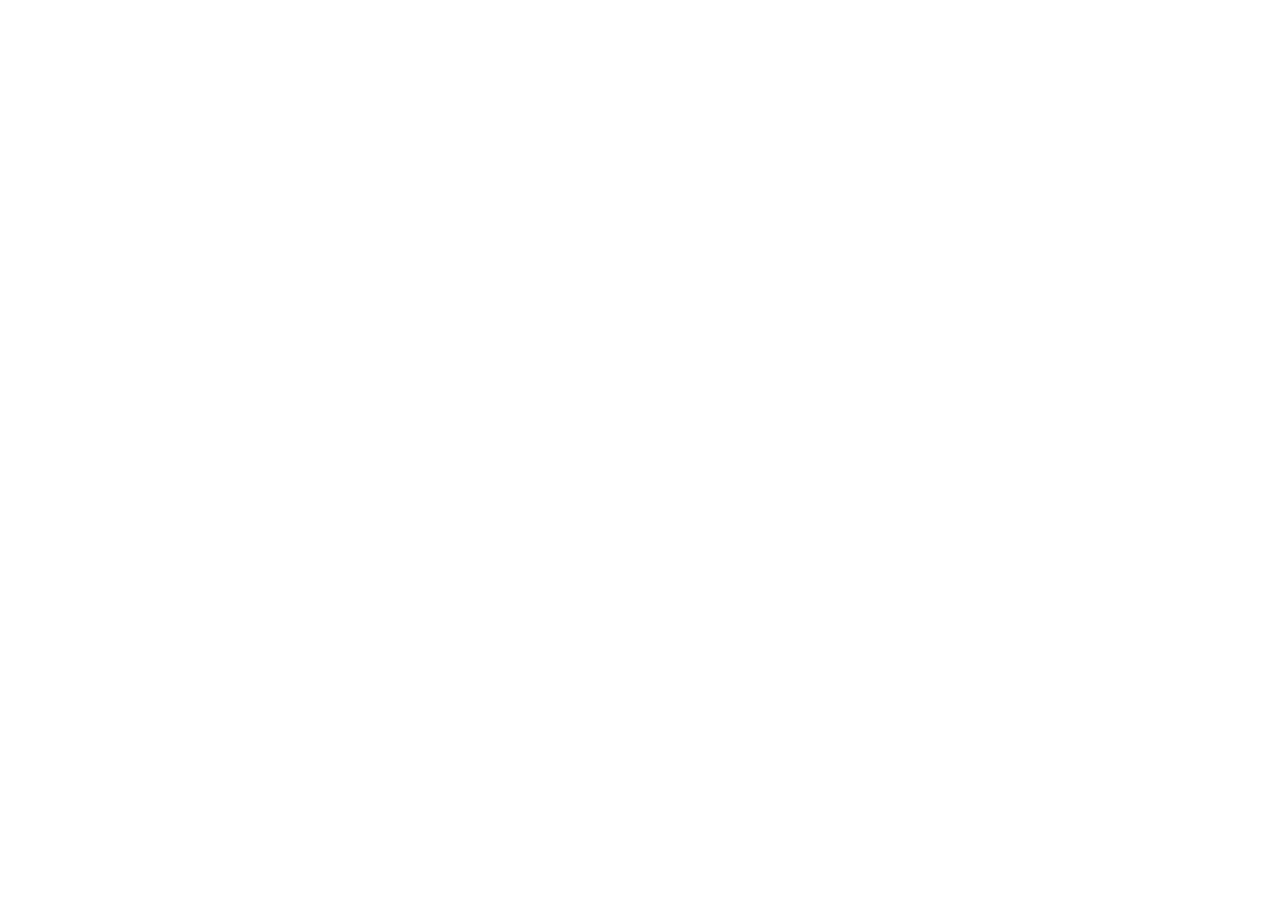
==== index.html @ eb5dbd22 "Add files via upload" ====
<!DOCTYPE html>
<html lang="en">

<head>
    <meta charset="UTF-8">
    <meta name="viewport" content="width=device-width, initial-scale=1.0">
    <title>tercera estructura</title>
    <link rel="stylesheet" href="css/estilos.css">
</head>

<body>

    <!--(header)+(nav)+(#principal>(article)*3)+(#secundario>(article)*2)+footer-->

    <header></header>

    <nav class="general"></nav>

    <section id="principal">
        <article></article>
        <article></article>
        <article></article>
    </section>

    <section id="secundario">
        <article></article>
        <article></article>
    </section>

    <footer></footer>

</body>

</html>
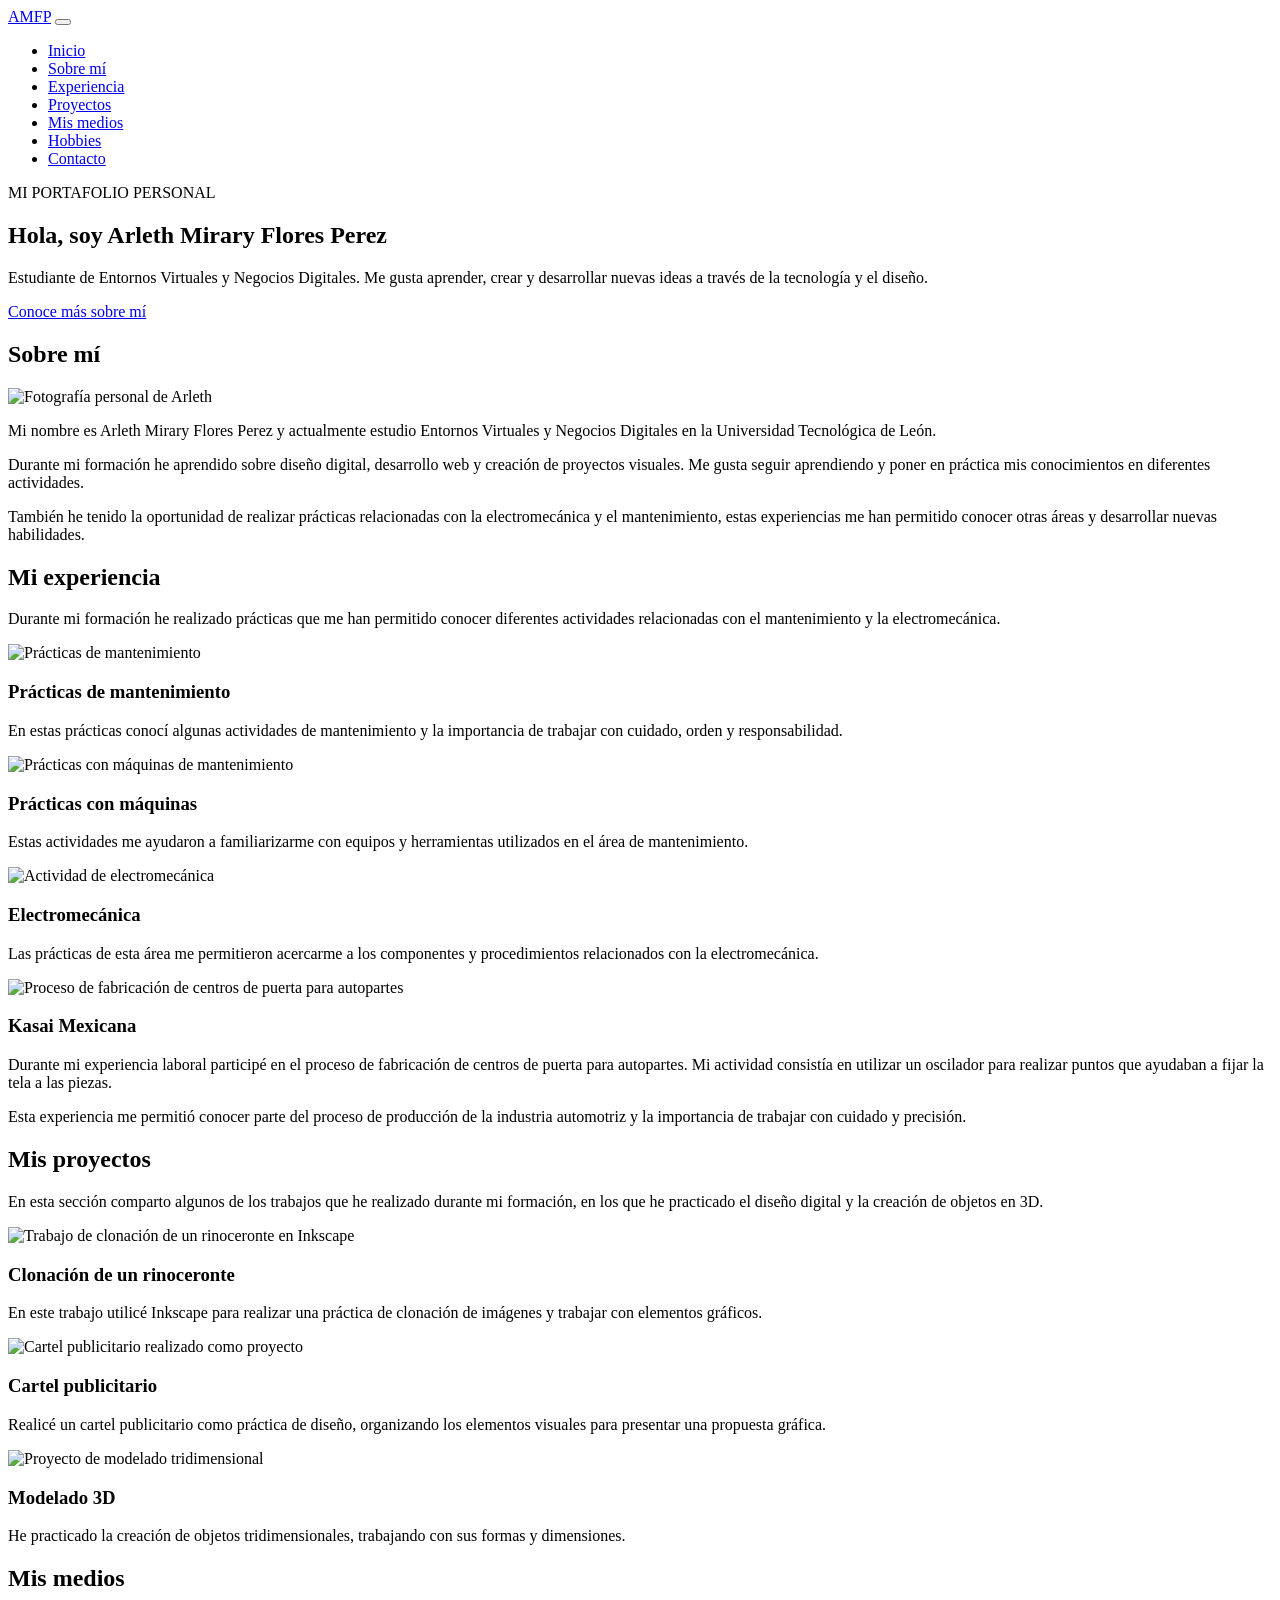
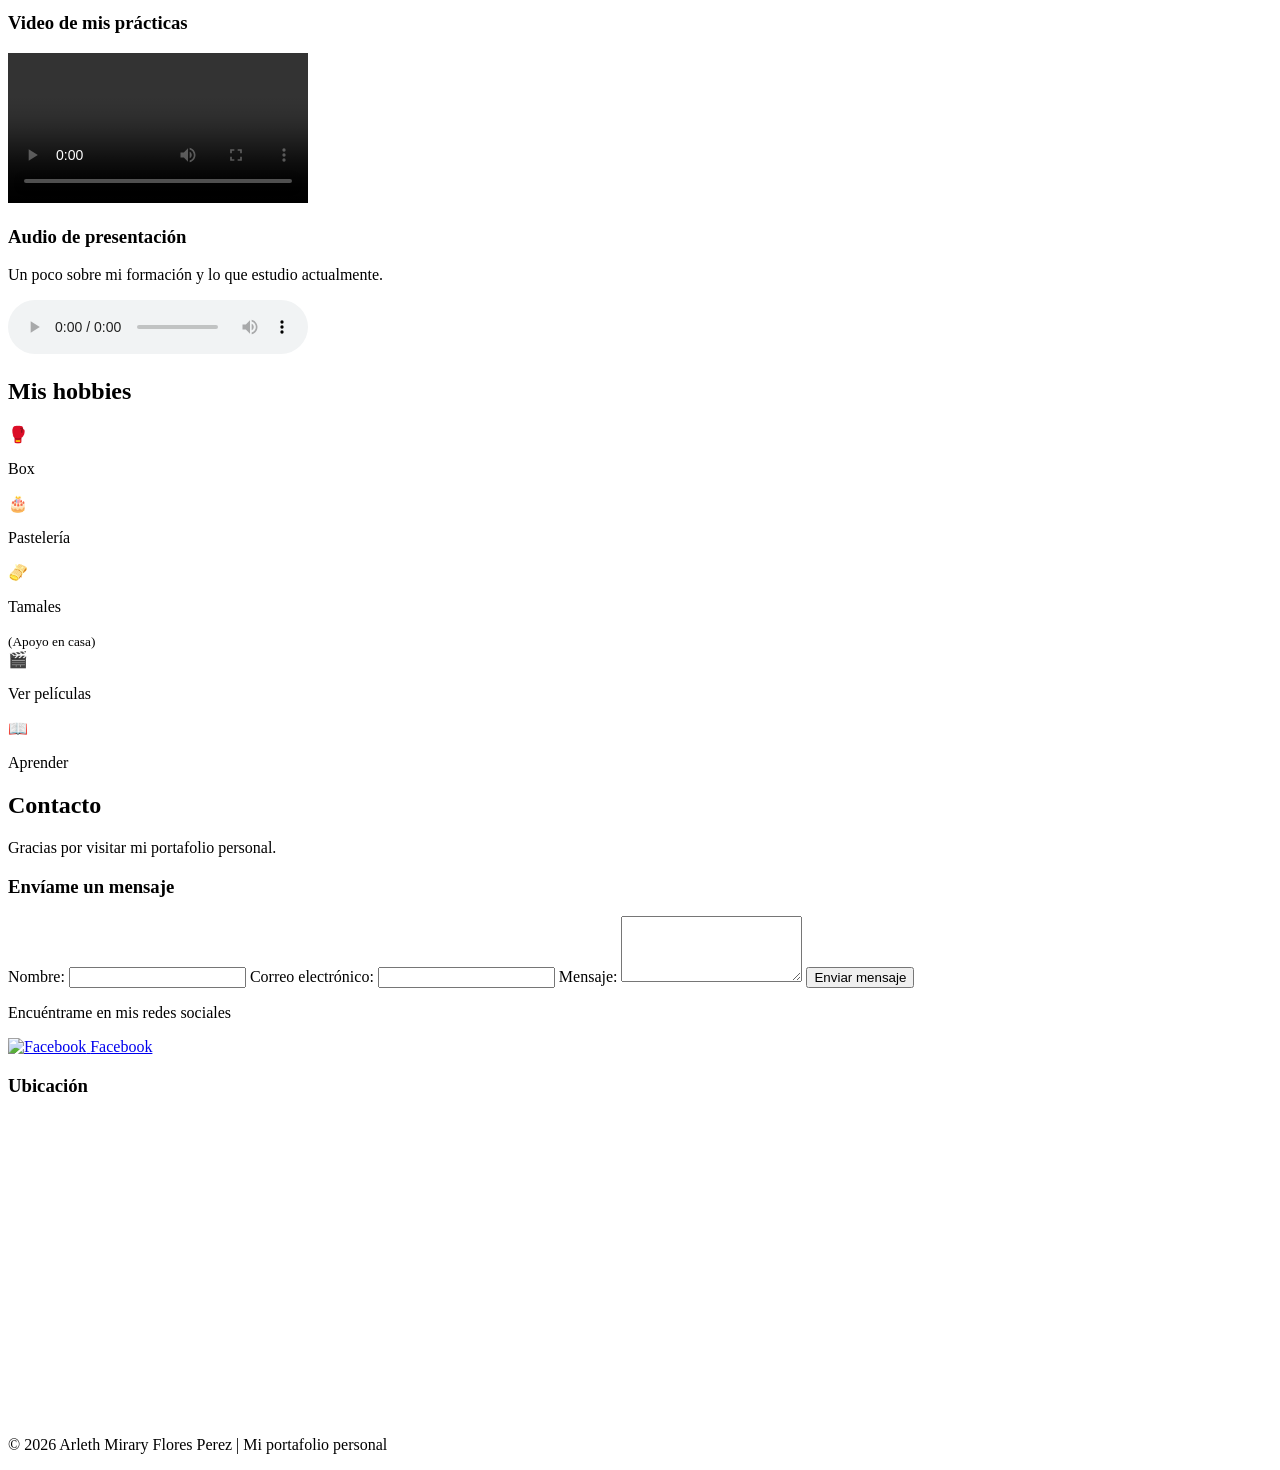
==== commit fb8c0729: "Add files via upload" ====
--- a/index.html
+++ b/index.html
@@ -1,34 +1,370 @@
 <!DOCTYPE html>
-<html lang="en">
-
+<html lang="es">
 <head>
     <meta charset="UTF-8">
+
     <meta name="viewport" content="width=device-width, initial-scale=1.0">
-    <title>tercera estructura</title>
+    <title>Mi Portafolio | AMFP</title>
+
+    <link rel="stylesheet" href="css/bootstrap.min.css">
     <link rel="stylesheet" href="css/estilos.css">
+    <link rel="shortcut icon" href="imagenes/PANTERA.jpg" type="image/x-icon">
 </head>
-
 <body>
-
-    <!--(header)+(nav)+(#principal>(article)*3)+(#secundario>(article)*2)+footer-->
-
-    <header></header>
-
-    <nav class="general"></nav>
-
-    <section id="principal">
-        <article></article>
-        <article></article>
-        <article></article>
+    <!-- Menú de navegación -->
+    <header>
+        <nav class="navbar navbar-expand-lg menu">
+            <div class="container">
+                <a class="navbar-brand marca" href="#inicio">AMFP</a>
+
+                <button class="navbar-toggler" type="button"
+                    data-bs-toggle="collapse" data-bs-target="#menuPrincipal">
+                    <span class="navbar-toggler-icon"></span>
+                </button>
+
+                <div class="collapse navbar-collapse" id="menuPrincipal">
+                    <ul class="navbar-nav ms-auto">
+                        <li class="nav-item">
+                            <a class="nav-link" href="#inicio">Inicio</a>
+                        </li>
+                        <li class="nav-item">
+                            <a class="nav-link" href="#sobre-mi">Sobre mí</a>
+                        </li>
+                        <li class="nav-item">
+                            <a class="nav-link" href="#experiencia">Experiencia</a>
+                        </li>
+                        <li class="nav-item">
+                            <a class="nav-link" href="#proyectos">Proyectos</a>
+                        </li>
+                        <li class="nav-item">
+                            <a class="nav-link" href="#medios">Mis medios</a>
+                        </li>
+                        <li class="nav-item">
+                            <a class="nav-link" href="#hobbies">Hobbies</a>
+                        </li>
+                        <li class="nav-item">
+                            <a class="nav-link" href="#contacto">Contacto</a>
+                        </li>
+                    </ul>
+                </div>
+            </div>
+        </nav>
+    </header>
+
+    <!-- Portada principal -->
+    <main>
+        <section id="inicio" class="portada">
+            <div class="contenido-portada">
+                <p class="subtitulo">MI PORTAFOLIO PERSONAL</p>
+
+                <h1>Hola, soy <span>Arleth Mirary Flores Perez</span></h1>
+
+                <p class="descripcion">
+                    Estudiante de Entornos Virtuales y Negocios Digitales.
+                    Me gusta aprender, crear y desarrollar nuevas ideas
+                    a través de la tecnología y el diseño.
+                </p>
+
+                <a href="#sobre-mi" class="boton">Conoce más sobre mí</a>
+            </div>
+        </section>
+        
+<section id="sobre-mi" class="seccion sobre-mi">
+    <h2>Sobre mí</h2>
+    <div class="contenido-sobre-mi">
+        <div class="foto-sobre-mi">
+            <img src="Imagenes/Mi fotografia.jpg" alt="Fotografía personal de Arleth">
+        </div>
+
+        <div class="texto-sobre-mi">
+            <p>
+                Mi nombre es Arleth Mirary Flores Perez y actualmente estudio
+                Entornos Virtuales y Negocios Digitales en la
+                Universidad Tecnológica de León.
+            </p>
+
+            <p>
+                Durante mi formación he aprendido sobre diseño digital,
+                desarrollo web y creación de proyectos visuales.
+                Me gusta seguir aprendiendo y poner en práctica mis
+                conocimientos en diferentes actividades.
+            </p>
+
+            <p>
+                También he tenido la oportunidad de realizar prácticas
+                relacionadas con la electromecánica y el mantenimiento, estas experiencias me han permitido conocer otras áreas
+                y desarrollar nuevas habilidades.
+            </p>
+
+        </div>
+
+    </div>
+
+</section>
+
+        
+<section id="experiencia" class="seccion experiencia">
+
+    <h2>Mi experiencia</h2>
+
+    <p class="introduccion">
+        Durante mi formación he realizado prácticas que me han
+        permitido conocer diferentes actividades relacionadas con
+        el mantenimiento y la electromecánica.
+    </p>
+
+    <div class="contenedor-experiencias">
+
+        <article class="tarjeta-experiencia">
+            <img src="Imagenes/Practicas Mantenimiento.jpg"
+                 alt="Prácticas de mantenimiento">
+
+            <div class="detalle-experiencia">
+                <h3>Prácticas de mantenimiento</h3>
+
+                <p>
+                    En estas prácticas conocí algunas actividades
+                    de mantenimiento y la importancia de trabajar
+                    con cuidado, orden y responsabilidad.
+                </p>
+            </div>
+        </article>
+
+        <article class="tarjeta-experiencia">
+            <img src="Imagenes/Practicas Maquinas Mtto.jpg"
+                 alt="Prácticas con máquinas de mantenimiento">
+
+            <div class="detalle-experiencia">
+                <h3>Prácticas con máquinas</h3>
+
+                <p>
+                    Estas actividades me ayudaron a familiarizarme
+                    con equipos y herramientas utilizados en el área
+                    de mantenimiento.
+                </p>
+            </div>
+        </article>
+
+        <article class="tarjeta-experiencia">
+            <img src="Imagenes/Electromecanica Piston.jpg"
+                 alt="Actividad de electromecánica">
+
+            <div class="detalle-experiencia">
+                <h3>Electromecánica</h3>
+
+                <p>
+                    Las prácticas de esta área me permitieron
+                    acercarme a los componentes y procedimientos
+                    relacionados con la electromecánica.
+                </p>
+            </div>
+        </article>
+        
+<article class="tarjeta-experiencia">
+    <img src="Imagenes/Kasai Trabajo Autopartes.jpg"
+         alt="Proceso de fabricación de centros de puerta para autopartes">
+
+    <div class="detalle-experiencia">
+        <h3>Kasai Mexicana</h3>
+
+        <p>
+            Durante mi experiencia laboral participé en el proceso
+            de fabricación de centros de puerta para autopartes.
+            Mi actividad consistía en utilizar un oscilador para
+            realizar puntos que ayudaban a fijar la tela a las piezas.
+        </p>
+
+        <p>
+            Esta experiencia me permitió conocer parte del proceso
+            de producción de la industria automotriz y la importancia
+            de trabajar con cuidado y precisión.
+        </p>
+    </div>
+</article>
+    </div>
+
+</section>
+        
+<section id="proyectos" class="seccion proyectos">
+
+    <h2>Mis proyectos</h2>
+
+    <p class="introduccion-proyectos">
+        En esta sección comparto algunos de los trabajos que he
+        realizado durante mi formación, en los que he practicado
+        el diseño digital y la creación de objetos en 3D.
+    </p>
+
+    <div class="contenedor-proyectos">
+
+        <article class="tarjeta-proyecto">
+            <img src="Imagenes/Inkscape Clonacion.jpg"
+                 alt="Trabajo de clonación de un rinoceronte en Inkscape">
+
+            <div class="detalle-proyecto">
+                <h3>Clonación de un rinoceronte</h3>
+
+                <p>
+                    En este trabajo utilicé Inkscape para realizar
+                    una práctica de clonación de imágenes y trabajar
+                    con elementos gráficos.
+                </p>
+            </div>
+        </article>
+
+        <article class="tarjeta-proyecto">
+            <img src="Imagenes/Cartel publicitario..jpg"
+                 alt="Cartel publicitario realizado como proyecto">
+
+            <div class="detalle-proyecto">
+                <h3>Cartel publicitario</h3>
+
+                <p>
+                    Realicé un cartel publicitario como práctica
+                    de diseño, organizando los elementos visuales
+                    para presentar una propuesta gráfica.
+                </p>
+            </div>
+        </article>
+
+        <article class="tarjeta-proyecto">
+            <img src="Imagenes/Modelado 3D.png"
+                 alt="Proyecto de modelado tridimensional">
+
+            <div class="detalle-proyecto">
+                <h3>Modelado 3D</h3>
+
+                <p>
+                    He practicado la creación de objetos
+                    tridimensionales, trabajando con sus formas
+                    y dimensiones.
+                </p>
+            </div>
+        </article>
+
+    </div>
+
+</section>
+
+
+    <section id="medios" class="seccion medios">
+        <h2>Mis medios</h2>
+
+        <div class="contenedor-medios">
+
+            <div class="medio">
+                <h3>Video de mis prácticas</h3>
+                <video controls>
+                    <source src="Videos/Soldadura.mp4" type="video/mp4">
+                </video>
+            </div>
+
+            <div class="medio">
+                <h3>Audio de presentación</h3>
+                <p>Un poco sobre mi formación y lo que estudio actualmente.</p>
+                <audio controls>
+                    <source src="Audios/Audio.mp3" type="audio/mpeg">
+
+                </audio>
+            </div>
+
+        </div>
     </section>
-
-    <section id="secundario">
-        <article></article>
-        <article></article>
-    </section>
-
-    <footer></footer>
+       
+<section id="hobbies" class="seccion hobbies">
+
+    <h2>Mis hobbies</h2>
+
+    <div class="lista-hobbies">
+
+        <div class="hobby">
+            <span>🥊</span>
+            <p>Box</p>
+        </div>
+
+        <div class="hobby">
+            <span>🎂</span>
+            <p>Pastelería</p>
+        </div>
+
+        <div class="hobby">
+            <span>🫔</span>
+            <p>Tamales</p>
+            <small>(Apoyo en casa)</small>
+        </div>
+
+        
+        <div class="hobby">
+           <span>🎬</span>
+        <p>Ver películas</p>
+        </div>
+
+
+        <div class="hobby">
+            <span>📖</span>
+            <p>Aprender</p>
+        </div>
+
+    </div>
+
+</section>
+
+        <section id="contacto" class="seccion pagina-contacto">
+    <h2>Contacto</h2>
+    <p>Gracias por visitar mi portafolio personal.</p>
+
+    <div class="contenedor-contacto">
+
+        <div class="columna-contacto">
+            <h3>Envíame un mensaje</h3>
+
+            <form class="formulario-contacto" action="#" method="get">
+                <label for="nombre-inicio">Nombre:</label>
+                <input class="form-control" type="text"
+                    id="nombre-inicio" name="nombre" required>
+
+                <label for="correo-inicio">Correo electrónico:</label>
+                <input class="form-control" type="email"
+                    id="correo-inicio" name="correo" required>
+
+                <label for="mensaje-inicio">Mensaje:</label>
+                <textarea class="form-control" id="mensaje-inicio"
+                    name="mensaje" rows="4" required></textarea>
+
+                <button class="btn btn-warning mt-3" type="submit">
+                    Enviar mensaje
+                </button>
+            </form>
+        </div>
+        <div class="redes-sociales">
+    <p>Encuéntrame en mis redes sociales</p>
+
+
+    <a href="https://www.facebook.com/share/1Fpz6fNwhy/"
+       target="_blank"
+       rel="noopener noreferrer"
+       class="facebook-link">
+
+        <img src="https://cdn.simpleicons.org/facebook/1877F2"
+             alt="Facebook"
+             width="40">
+
+        <span>Facebook</span>
+    </a>
+</div>
+
+        <div class="columna-ubicacion">
+            <h3>Ubicación</h3>
+            <iframe src="https://www.google.com/maps/embed?pb=!1m18!1m12!1m3!1d1417.5770392058664!2d-101.6653869540762!3d21.08254672862502!2m3!1f0!2f0!3f0!3m2!1i1024!2i768!4f13.1!3m3!1m2!1s0x842bbfcde8ad96e1%3A0xa1668ea89258ce39!2sStiva%20Le%C3%B3n%20Industrial%20Park!5e0!3m2!1ses!2smx!4v1792972272350!5m2!1ses!2smx" width="400" height="300" style="border:0;" allowfullscreen="" loading="lazy" referrerpolicy="strict-origin-when-cross-origin"></iframe>
+        </div>
+    </div>
+</section>
+
+    <footer>
+        <p>© 2026 Arleth Mirary Flores Perez | Mi portafolio personal</p>
+    </footer>
+
+    <script src="Js/bootstrap.bundle.min.js"></script>
 
 </body>
-
 </html>
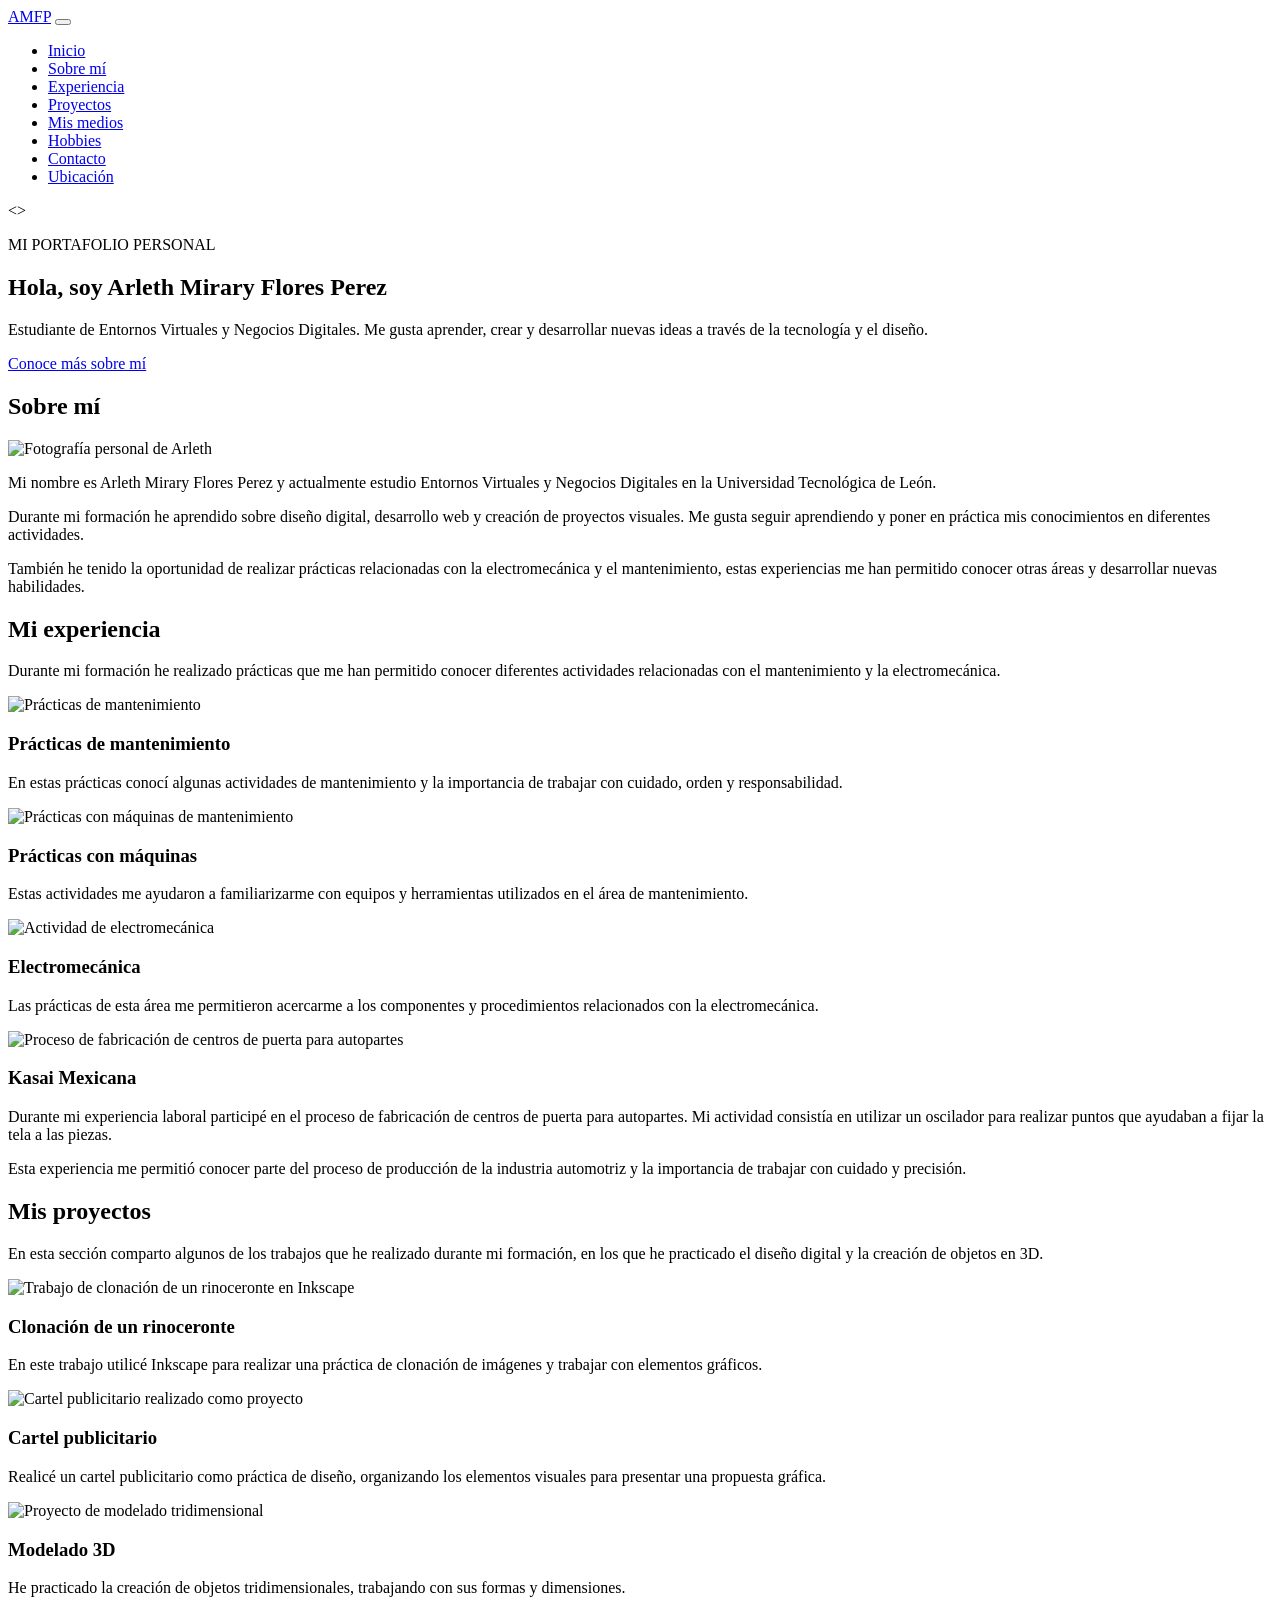
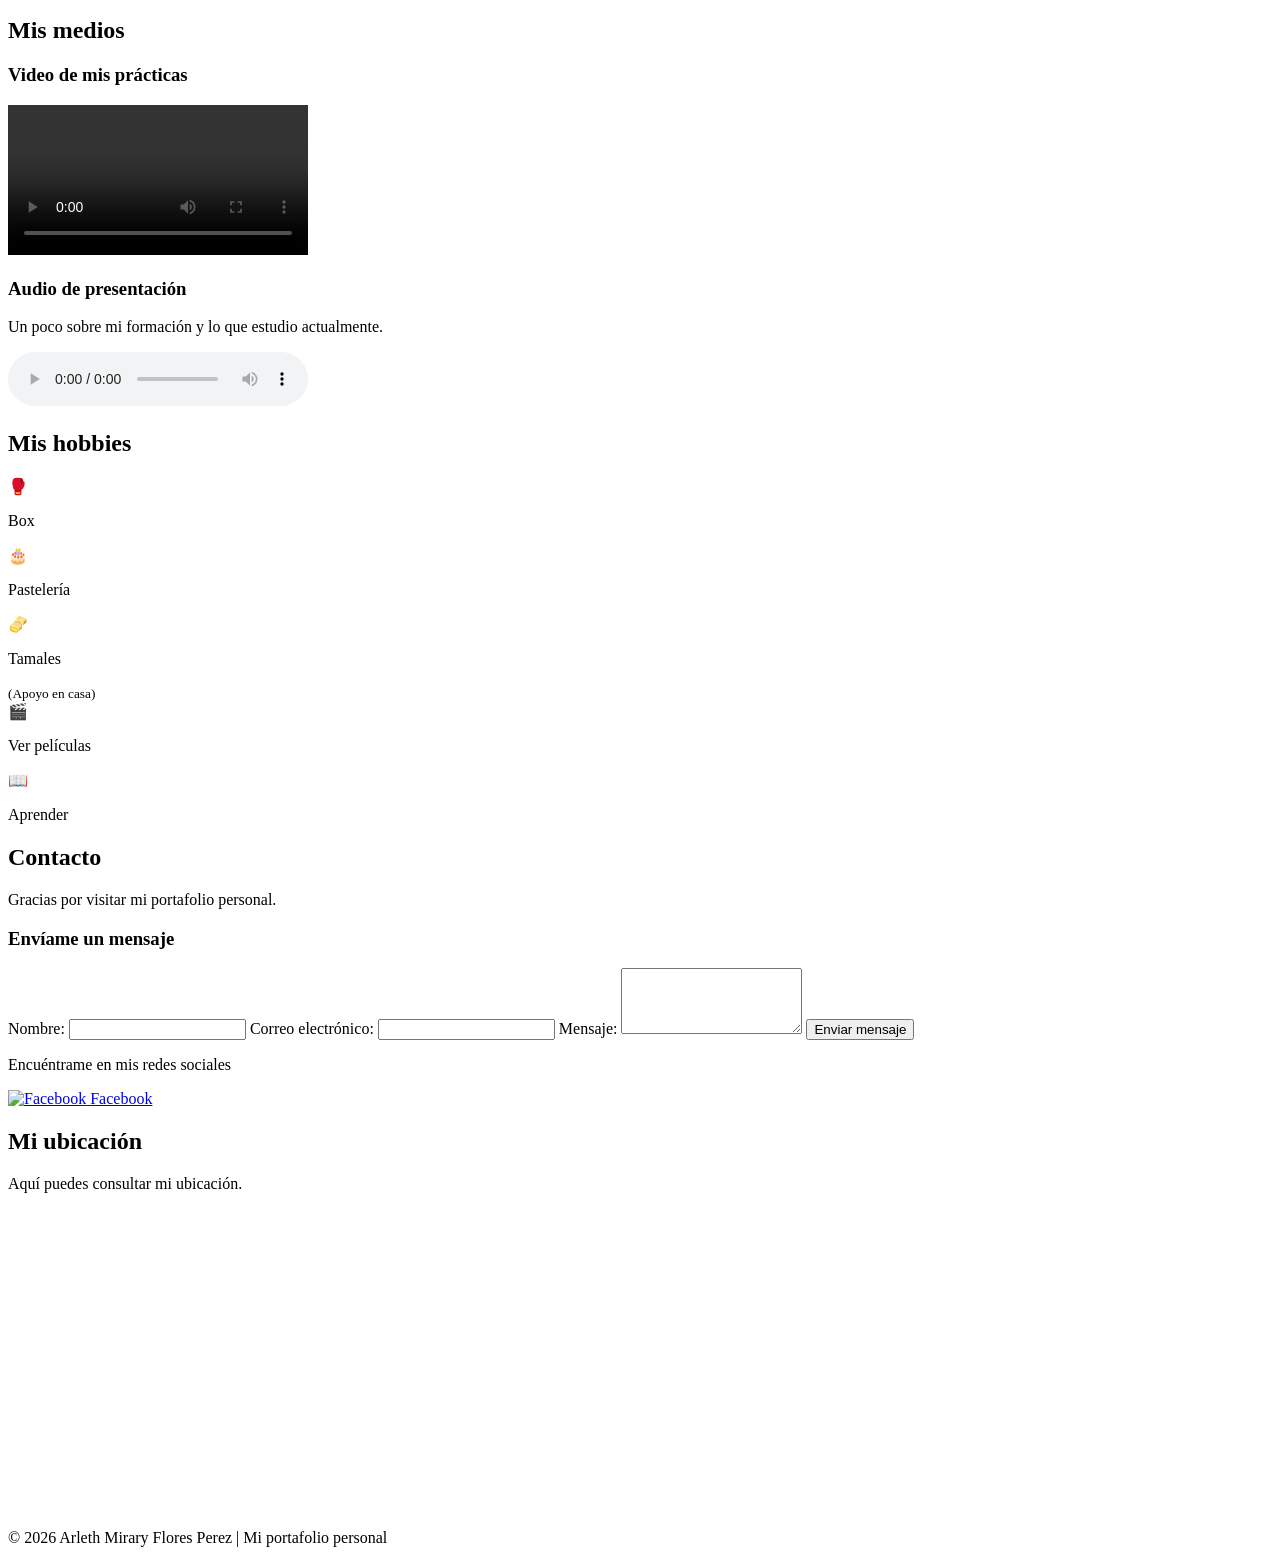
==== commit 0e56f9d8: "Add files via upload" ====
--- a/index.html
+++ b/index.html
@@ -45,6 +45,9 @@
                         <li class="nav-item">
                             <a class="nav-link" href="#contacto">Contacto</a>
                         </li>
+                         <li class="nav-item">
+                            <a class="nav-link" href="#ubicacion">Ubicación</a>
+                        </li>
                     </ul>
                 </div>
             </div>
@@ -52,7 +55,7 @@
     </header>
 
     <!-- Portada principal -->
-    <main>
+    <>
         <section id="inicio" class="portada">
             <div class="contenido-portada">
                 <p class="subtitulo">MI PORTAFOLIO PERSONAL</p>
@@ -309,11 +312,11 @@
 
 </section>
 
-        <section id="contacto" class="seccion pagina-contacto">
+<section id="contacto" class="seccion pagina-contacto">
     <h2>Contacto</h2>
     <p>Gracias por visitar mi portafolio personal.</p>
 
-    <div class="contenedor-contacto">
+    <section class="contenedor-contacto">
 
         <div class="columna-contacto">
             <h3>Envíame un mensaje</h3>
@@ -352,9 +355,13 @@
         <span>Facebook</span>
     </a>
 </div>
-
+    </section>
+
+    <section id="ubicacion">
+    <h2>Mi ubicación</h2>
+    <p>Aquí puedes consultar mi ubicación.</p>
+</section>
         <div class="columna-ubicacion">
-            <h3>Ubicación</h3>
             <iframe src="https://www.google.com/maps/embed?pb=!1m18!1m12!1m3!1d1417.5770392058664!2d-101.6653869540762!3d21.08254672862502!2m3!1f0!2f0!3f0!3m2!1i1024!2i768!4f13.1!3m3!1m2!1s0x842bbfcde8ad96e1%3A0xa1668ea89258ce39!2sStiva%20Le%C3%B3n%20Industrial%20Park!5e0!3m2!1ses!2smx!4v1792972272350!5m2!1ses!2smx" width="400" height="300" style="border:0;" allowfullscreen="" loading="lazy" referrerpolicy="strict-origin-when-cross-origin"></iframe>
         </div>
     </div>
@@ -367,4 +374,5 @@
     <script src="Js/bootstrap.bundle.min.js"></script>
 
 </body>
-</html>+</html>
+</section>
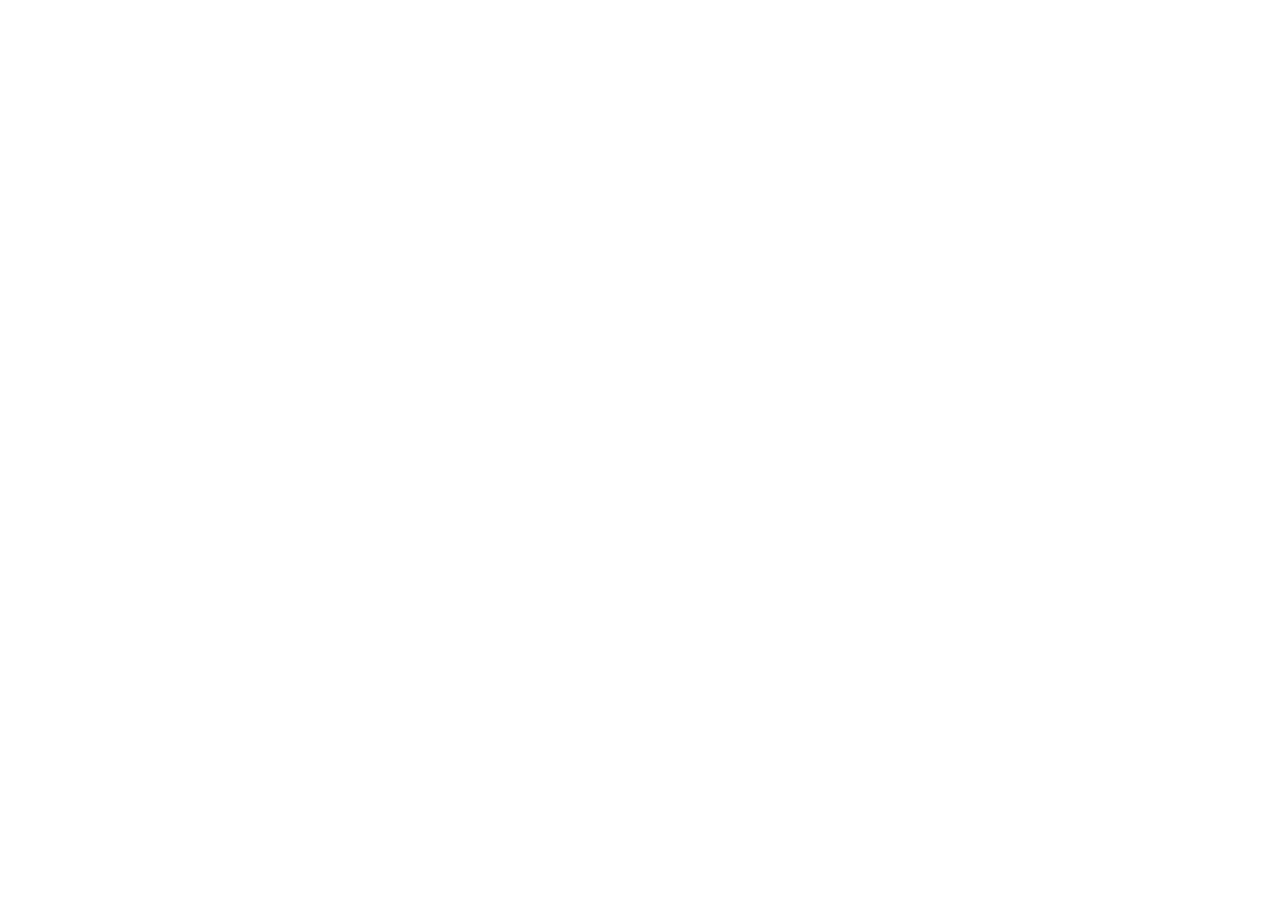
==== commit 4744c732: "Add files via upload" ====
--- a/index.html
+++ b/index.html
@@ -1,378 +1,58 @@
 <!DOCTYPE html>
 <html lang="es">
+
 <head>
     <meta charset="UTF-8">
+    <meta name="viewport" content="width=device-width, initial-scale=1.0">
+    <title>Winnie Pooh</title>
+    <link rel="stylesheet" href="css/estilos.css">
+</head>
 
-    <meta name="viewport" content="width=device-width, initial-scale=1.0">
-    <title>Mi Portafolio | AMFP</title>
+<body>
 
-    <link rel="stylesheet" href="css/bootstrap.min.css">
-    <link rel="stylesheet" href="css/estilos.css">
-    <link rel="shortcut icon" href="imagenes/PANTERA.jpg" type="image/x-icon">
-</head>
-<body>
-    <!-- Menú de navegación -->
-    <header>
-        <nav class="navbar navbar-expand-lg menu">
-            <div class="container">
-                <a class="navbar-brand marca" href="#inicio">AMFP</a>
+    <div class="pooh">
 
-                <button class="navbar-toggler" type="button"
-                    data-bs-toggle="collapse" data-bs-target="#menuPrincipal">
-                    <span class="navbar-toggler-icon"></span>
-                </button>
+        <!-- OREJAS -->
+        <div class="oreja izquierda"></div>
+        <div class="oreja derecha"></div>
 
-                <div class="collapse navbar-collapse" id="menuPrincipal">
-                    <ul class="navbar-nav ms-auto">
-                        <li class="nav-item">
-                            <a class="nav-link" href="#inicio">Inicio</a>
-                        </li>
-                        <li class="nav-item">
-                            <a class="nav-link" href="#sobre-mi">Sobre mí</a>
-                        </li>
-                        <li class="nav-item">
-                            <a class="nav-link" href="#experiencia">Experiencia</a>
-                        </li>
-                        <li class="nav-item">
-                            <a class="nav-link" href="#proyectos">Proyectos</a>
-                        </li>
-                        <li class="nav-item">
-                            <a class="nav-link" href="#medios">Mis medios</a>
-                        </li>
-                        <li class="nav-item">
-                            <a class="nav-link" href="#hobbies">Hobbies</a>
-                        </li>
-                        <li class="nav-item">
-                            <a class="nav-link" href="#contacto">Contacto</a>
-                        </li>
-                         <li class="nav-item">
-                            <a class="nav-link" href="#ubicacion">Ubicación</a>
-                        </li>
-                    </ul>
-                </div>
-            </div>
-        </nav>
-    </header>
+        <!-- CABEZA -->
+        <div class="cabeza"></div>
 
-    <!-- Portada principal -->
-    <>
-        <section id="inicio" class="portada">
-            <div class="contenido-portada">
-                <p class="subtitulo">MI PORTAFOLIO PERSONAL</p>
+        <!-- OJOS -->
+        <div class="ojo izquierdo"></div>
+        <div class="ojo derecho"></div>
 
-                <h1>Hola, soy <span>Arleth Mirary Flores Perez</span></h1>
+        <!-- HOCICO -->
+        <div class="hocico"></div>
+        <div class="nariz"></div>
+        <div class="boca"></div>
 
-                <p class="descripcion">
-                    Estudiante de Entornos Virtuales y Negocios Digitales.
-                    Me gusta aprender, crear y desarrollar nuevas ideas
-                    a través de la tecnología y el diseño.
-                </p>
+        <!-- CUERPO -->
+        <div class="panza"></div>
 
-                <a href="#sobre-mi" class="boton">Conoce más sobre mí</a>
-            </div>
-        </section>
-        
-<section id="sobre-mi" class="seccion sobre-mi">
-    <h2>Sobre mí</h2>
-    <div class="contenido-sobre-mi">
-        <div class="foto-sobre-mi">
-            <img src="Imagenes/Mi fotografia.jpg" alt="Fotografía personal de Arleth">
+        <!-- PIERNAS -->
+        <div class="pierna izquierda"></div>
+        <div class="pierna derecha"></div>
+
+        <!-- PIES -->
+        <div class="pie izquierdo"></div>
+        <div class="pie derecho"></div>
+
+        <!-- BRAZO IZQUIERDO -->
+        <div class="brazo izquierdo">
+            <div class="mano"></div>
         </div>
 
-        <div class="texto-sobre-mi">
-            <p>
-                Mi nombre es Arleth Mirary Flores Perez y actualmente estudio
-                Entornos Virtuales y Negocios Digitales en la
-                Universidad Tecnológica de León.
-            </p>
+        <!-- BRAZO DERECHO ANIMADO -->
+        <div class="brazo derecho">
+            <div class="mano"></div>
+        </div>
 
-            <p>
-                Durante mi formación he aprendido sobre diseño digital,
-                desarrollo web y creación de proyectos visuales.
-                Me gusta seguir aprendiendo y poner en práctica mis
-                conocimientos en diferentes actividades.
-            </p>
-
-            <p>
-                También he tenido la oportunidad de realizar prácticas
-                relacionadas con la electromecánica y el mantenimiento, estas experiencias me han permitido conocer otras áreas
-                y desarrollar nuevas habilidades.
-            </p>
-
-        </div>
+        <!-- CAMISA -->
+        <div class="camisa"></div>
 
     </div>
 
-</section>
-
-        
-<section id="experiencia" class="seccion experiencia">
-
-    <h2>Mi experiencia</h2>
-
-    <p class="introduccion">
-        Durante mi formación he realizado prácticas que me han
-        permitido conocer diferentes actividades relacionadas con
-        el mantenimiento y la electromecánica.
-    </p>
-
-    <div class="contenedor-experiencias">
-
-        <article class="tarjeta-experiencia">
-            <img src="Imagenes/Practicas Mantenimiento.jpg"
-                 alt="Prácticas de mantenimiento">
-
-            <div class="detalle-experiencia">
-                <h3>Prácticas de mantenimiento</h3>
-
-                <p>
-                    En estas prácticas conocí algunas actividades
-                    de mantenimiento y la importancia de trabajar
-                    con cuidado, orden y responsabilidad.
-                </p>
-            </div>
-        </article>
-
-        <article class="tarjeta-experiencia">
-            <img src="Imagenes/Practicas Maquinas Mtto.jpg"
-                 alt="Prácticas con máquinas de mantenimiento">
-
-            <div class="detalle-experiencia">
-                <h3>Prácticas con máquinas</h3>
-
-                <p>
-                    Estas actividades me ayudaron a familiarizarme
-                    con equipos y herramientas utilizados en el área
-                    de mantenimiento.
-                </p>
-            </div>
-        </article>
-
-        <article class="tarjeta-experiencia">
-            <img src="Imagenes/Electromecanica Piston.jpg"
-                 alt="Actividad de electromecánica">
-
-            <div class="detalle-experiencia">
-                <h3>Electromecánica</h3>
-
-                <p>
-                    Las prácticas de esta área me permitieron
-                    acercarme a los componentes y procedimientos
-                    relacionados con la electromecánica.
-                </p>
-            </div>
-        </article>
-        
-<article class="tarjeta-experiencia">
-    <img src="Imagenes/Kasai Trabajo Autopartes.jpg"
-         alt="Proceso de fabricación de centros de puerta para autopartes">
-
-    <div class="detalle-experiencia">
-        <h3>Kasai Mexicana</h3>
-
-        <p>
-            Durante mi experiencia laboral participé en el proceso
-            de fabricación de centros de puerta para autopartes.
-            Mi actividad consistía en utilizar un oscilador para
-            realizar puntos que ayudaban a fijar la tela a las piezas.
-        </p>
-
-        <p>
-            Esta experiencia me permitió conocer parte del proceso
-            de producción de la industria automotriz y la importancia
-            de trabajar con cuidado y precisión.
-        </p>
-    </div>
-</article>
-    </div>
-
-</section>
-        
-<section id="proyectos" class="seccion proyectos">
-
-    <h2>Mis proyectos</h2>
-
-    <p class="introduccion-proyectos">
-        En esta sección comparto algunos de los trabajos que he
-        realizado durante mi formación, en los que he practicado
-        el diseño digital y la creación de objetos en 3D.
-    </p>
-
-    <div class="contenedor-proyectos">
-
-        <article class="tarjeta-proyecto">
-            <img src="Imagenes/Inkscape Clonacion.jpg"
-                 alt="Trabajo de clonación de un rinoceronte en Inkscape">
-
-            <div class="detalle-proyecto">
-                <h3>Clonación de un rinoceronte</h3>
-
-                <p>
-                    En este trabajo utilicé Inkscape para realizar
-                    una práctica de clonación de imágenes y trabajar
-                    con elementos gráficos.
-                </p>
-            </div>
-        </article>
-
-        <article class="tarjeta-proyecto">
-            <img src="Imagenes/Cartel publicitario..jpg"
-                 alt="Cartel publicitario realizado como proyecto">
-
-            <div class="detalle-proyecto">
-                <h3>Cartel publicitario</h3>
-
-                <p>
-                    Realicé un cartel publicitario como práctica
-                    de diseño, organizando los elementos visuales
-                    para presentar una propuesta gráfica.
-                </p>
-            </div>
-        </article>
-
-        <article class="tarjeta-proyecto">
-            <img src="Imagenes/Modelado 3D.png"
-                 alt="Proyecto de modelado tridimensional">
-
-            <div class="detalle-proyecto">
-                <h3>Modelado 3D</h3>
-
-                <p>
-                    He practicado la creación de objetos
-                    tridimensionales, trabajando con sus formas
-                    y dimensiones.
-                </p>
-            </div>
-        </article>
-
-    </div>
-
-</section>
-
-
-    <section id="medios" class="seccion medios">
-        <h2>Mis medios</h2>
-
-        <div class="contenedor-medios">
-
-            <div class="medio">
-                <h3>Video de mis prácticas</h3>
-                <video controls>
-                    <source src="Videos/Soldadura.mp4" type="video/mp4">
-                </video>
-            </div>
-
-            <div class="medio">
-                <h3>Audio de presentación</h3>
-                <p>Un poco sobre mi formación y lo que estudio actualmente.</p>
-                <audio controls>
-                    <source src="Audios/Audio.mp3" type="audio/mpeg">
-
-                </audio>
-            </div>
-
-        </div>
-    </section>
-       
-<section id="hobbies" class="seccion hobbies">
-
-    <h2>Mis hobbies</h2>
-
-    <div class="lista-hobbies">
-
-        <div class="hobby">
-            <span>🥊</span>
-            <p>Box</p>
-        </div>
-
-        <div class="hobby">
-            <span>🎂</span>
-            <p>Pastelería</p>
-        </div>
-
-        <div class="hobby">
-            <span>🫔</span>
-            <p>Tamales</p>
-            <small>(Apoyo en casa)</small>
-        </div>
-
-        
-        <div class="hobby">
-           <span>🎬</span>
-        <p>Ver películas</p>
-        </div>
-
-
-        <div class="hobby">
-            <span>📖</span>
-            <p>Aprender</p>
-        </div>
-
-    </div>
-
-</section>
-
-<section id="contacto" class="seccion pagina-contacto">
-    <h2>Contacto</h2>
-    <p>Gracias por visitar mi portafolio personal.</p>
-
-    <section class="contenedor-contacto">
-
-        <div class="columna-contacto">
-            <h3>Envíame un mensaje</h3>
-
-            <form class="formulario-contacto" action="#" method="get">
-                <label for="nombre-inicio">Nombre:</label>
-                <input class="form-control" type="text"
-                    id="nombre-inicio" name="nombre" required>
-
-                <label for="correo-inicio">Correo electrónico:</label>
-                <input class="form-control" type="email"
-                    id="correo-inicio" name="correo" required>
-
-                <label for="mensaje-inicio">Mensaje:</label>
-                <textarea class="form-control" id="mensaje-inicio"
-                    name="mensaje" rows="4" required></textarea>
-
-                <button class="btn btn-warning mt-3" type="submit">
-                    Enviar mensaje
-                </button>
-            </form>
-        </div>
-        <div class="redes-sociales">
-    <p>Encuéntrame en mis redes sociales</p>
-
-
-    <a href="https://www.facebook.com/share/1Fpz6fNwhy/"
-       target="_blank"
-       rel="noopener noreferrer"
-       class="facebook-link">
-
-        <img src="https://cdn.simpleicons.org/facebook/1877F2"
-             alt="Facebook"
-             width="40">
-
-        <span>Facebook</span>
-    </a>
-</div>
-    </section>
-
-    <section id="ubicacion">
-    <h2>Mi ubicación</h2>
-    <p>Aquí puedes consultar mi ubicación.</p>
-</section>
-        <div class="columna-ubicacion">
-            <iframe src="https://www.google.com/maps/embed?pb=!1m18!1m12!1m3!1d1417.5770392058664!2d-101.6653869540762!3d21.08254672862502!2m3!1f0!2f0!3f0!3m2!1i1024!2i768!4f13.1!3m3!1m2!1s0x842bbfcde8ad96e1%3A0xa1668ea89258ce39!2sStiva%20Le%C3%B3n%20Industrial%20Park!5e0!3m2!1ses!2smx!4v1792972272350!5m2!1ses!2smx" width="400" height="300" style="border:0;" allowfullscreen="" loading="lazy" referrerpolicy="strict-origin-when-cross-origin"></iframe>
-        </div>
-    </div>
-</section>
-
-    <footer>
-        <p>© 2026 Arleth Mirary Flores Perez | Mi portafolio personal</p>
-    </footer>
-
-    <script src="Js/bootstrap.bundle.min.js"></script>
-
 </body>
 </html>
-</section>
